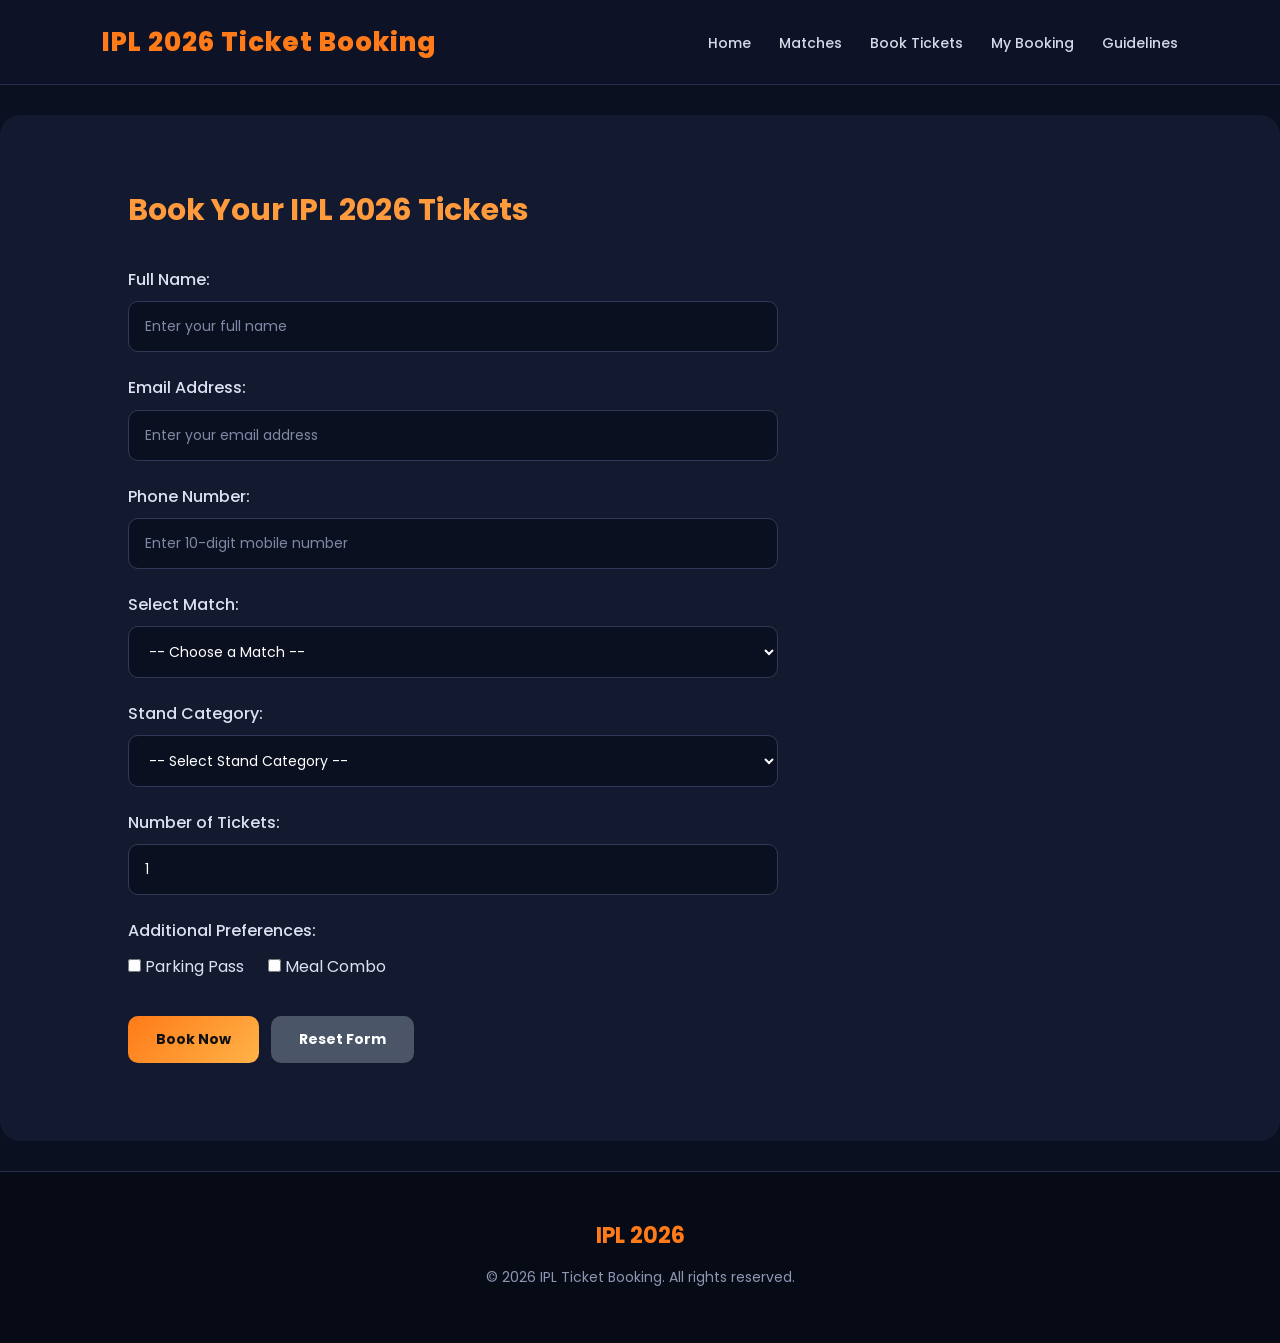
==== Booking.html @ dd7ffe5b "Add only app.js" ====
<!DOCTYPE html>
<htm lang="en">
<head>
    <meta charset="UTF-8">
    <meta name="viewport" content="width=device-width, initial-scale=1.0">
    <title>Book Tickets | IPL 2026 Ticket Booking</title>
    <link rel="stylesheet" href="style.css">
</head>
<body>

    <header>
        <h1>IPL 2026 Ticket Booking</h1>

        <nav>
            <ul>
                <li><a href="index.html">Home</a></li>
                <li><a href="index.html#matches">Matches</a></li>
                <li><a href="booking.html">Book Tickets</a></li>
                <li><a href="index.html#booking">My Booking</a></li>
                <li><a href="index.html#guidelines">Guidelines</a></li>
            </ul>
        </nav>
    </header>

    <main>
        <section id="book">
            <h2>Book Your IPL 2026 Tickets</h2>

            <form action="#" method="POST">
                <!-- Full Name -->
                <label for="name">Full Name:</label>
                <input type="text" id="name" name="name" placeholder="Enter your full name" minlength="3" maxlength="50" required>

                <!-- Email -->
                <label for="email">Email Address:</label>
                <input type="email" id="email" name="email" placeholder="Enter your email address" required>

                <!-- Phone Number -->
                <label for="phone">Phone Number:</label>
                <input type="tel" id="phone" name="phone" placeholder="Enter 10-digit mobile number" pattern="[0-9]{10}" maxlength="10" required>

                <!-- Match Selection -->
                <label for="match">Select Match:</label>
                <select id="match" name="match" required>
                    <option value="" disabled selected>-- Choose a Match --</option>
                    <option value="csk-mi">Chennai Super Kings vs Mumbai Indians (March 1)</option>
                    <option value="rcb-dc">RCB vs Delhi Capitals (March 5)</option>
                    <option value="mi-kkr">Mumbai Indians vs Kolkata Knight Riders (March 10)</option>
                </select>

                <!-- Stand Category -->
                <label for="stand">Stand Category:</label>
                <select id="stand" name="stand" required>
                    <option value="" disabled selected>-- Select Stand Category --</option>
                    <option value="vip">VIP Pavilion ($150)</option>
                    <option value="grand">Grand Stand ($100)</option>
                    <option value="general">General Stand ($50)</option>
                </select>

                <!-- Number of Tickets -->
                <label for="tickets">Number of Tickets:</label>
                <input type="number" id="tickets" name="tickets" min="1" max="10" value="1" required>

                <!-- Additional Preferences (Checkboxes) -->
                <label>Additional Preferences:</label>
                <div style="margin-bottom: 20px;">
                    <label style="margin-right: 20px; font-weight: normal;">
                        <input type="checkbox" name="preferences" value="parking"> Parking Pass
                    </label>
                    <label style="font-weight: normal;">
                        <input type="checkbox" name="preferences" value="meal"> Meal Combo
                    </label>
                </div>

                <!-- Form Buttons -->
                <button type="submit">Book Now</button>
                <button type="reset" style="background: #4a5568; color: white;">Reset Form</button>
            </form>
        </section>
    </main>

    <footer>
        <h3>IPL 2026</h3>
        <p>© 2026 IPL Ticket Booking. All rights reserved.</p>
    </footer>

<script src="app.js"></script>
</body>
</html>
---- style.css ----
/* Google Font */
@import url('https://fonts.googleapis.com/css2?family=Poppins:wght@400;500;600;700;800&display=swap');

/* Universal Styling */
* {
    margin: 0;
    padding: 0;
    box-sizing: border-box;
    scroll-behavior: smooth;
}

body {
    font-family: 'Poppins', sans-serif;
    background: #0b1020;
    color: #ffffff;
    line-height: 1.7;
}

/* Header */
header {
    background: rgba(15, 20, 40, 0.95);
    padding: 20px 8%;
    display: flex;
    justify-content: space-between;
    align-items: center;
    flex-wrap: wrap;
    gap: 20px;
    border-bottom: 1px solid #292e4a;
    position: sticky;
    top: 0;
    z-index: 100;
}

header h1 {
    font-size: 26px;
    font-weight: 800;
    color: #ff7a18;
    letter-spacing: 1px;
}

/* Navigation */
nav ul {
    display: flex;
    list-style: none;
    gap: 28px;
    flex-wrap: wrap;
}

nav a {
    text-decoration: none;
    color: #d6d9e8;
    font-size: 14px;
    font-weight: 500;
    transition: 0.3s;
}

nav a:hover {
    color: #ff7a18;
}

/* Main Sections */
main section {
    padding: 70px 10%;
    margin: 30px auto;
    max-width: 1400px;
}

/* Welcome Section */
#home {
    min-height: 420px;
    background: linear-gradient(
        135deg,
        #21104d,
        #45208c,
        #151c3b
    );
    border-radius: 25px;
    padding: 65px 8%;
    box-shadow: 0 15px 40px rgba(0, 0, 0, 0.3);
}

#home img {
    width: 150px;
    margin-bottom: 20px;
}

#home h2 {
    font-size: 42px;
    font-weight: 800;
    margin-bottom: 20px;
    color: #ffffff;
}

#home p {
    max-width: 700px;
    color: #d8d7f2;
    margin-bottom: 30px;
}

/* Buttons */
button {
    background: linear-gradient(135deg, #ff7a18, #ffb347);
    color: #111;
    padding: 13px 28px;
    border: none;
    border-radius: 10px;
    font-family: inherit;
    font-size: 14px;
    font-weight: 700;
    cursor: pointer;
    transition: 0.3s ease;
    margin: 8px 8px 8px 0;
}

button:hover {
    transform: translateY(-3px);
    box-shadow: 0 8px 20px rgba(255, 122, 24, 0.3);
}

/* Section Headings */
section h2 {
    font-size: 30px;
    margin-bottom: 30px;
    color: #ff9b3d;
    font-weight: 700;
}

/* Popular Teams */
section ul {
    list-style: none;
}

section:not(#home):not(#matches):not(#book):not(#booking):not(#guidelines) ul {
    display: grid;
    grid-template-columns: repeat(auto-fit, minmax(200px, 1fr));
    gap: 15px;
}

section:not(#home):not(#matches):not(#book):not(#booking):not(#guidelines) li {
    background: #171d35;
    padding: 20px;
    border-radius: 12px;
    border: 1px solid #292e4a;
    transition: 0.3s;
}

section:not(#home):not(#matches):not(#book):not(#booking):not(#guidelines) li:hover {
    background: #252d4b;
    transform: translateY(-5px);
}

/* Match Schedule */
#matches {
    background: #131a30;
    border-radius: 20px;
    overflow-x: auto;
}

table {
    width: 100%;
    border-collapse: collapse;
    margin-top: 20px;
    border-radius: 12px;
    overflow: hidden;
}

caption {
    padding: 15px;
    color: #c8cde0;
    font-size: 16px;
}

thead {
    background: linear-gradient(135deg, #6d28d9, #9333ea);
}

th {
    padding: 18px;
    text-align: left;
    color: white;
}

td {
    padding: 18px;
    border-bottom: 1px solid #292e4a;
    color: #d6d9e8;
}

tbody tr {
    background: #171d35;
    transition: 0.3s;
}

tbody tr:hover {
    background: #252d4b;
}

/* Booking Form */
#book {
    background: #131a30;
    border-radius: 20px;
}

form {
    max-width: 650px;
}

label {
    display: inline-block;
    margin-bottom: 8px;
    color: #dce0f2;
    font-weight: 500;
}

input[type="text"],
input[type="email"],
input[type="tel"],
input[type="number"],
select {
    width: 100%;
    padding: 14px 16px;
    margin-bottom: 22px;
    background: #0b1020;
    border: 1px solid #303957;
    border-radius: 10px;
    color: white;
    font-family: inherit;
    font-size: 14px;
    outline: none;
    transition: 0.3s;
}

input:focus,
select:focus {
    border-color: #9333ea;
    box-shadow: 0 0 10px rgba(147, 51, 234, 0.2);
}

input::placeholder {
    color: #7f88a5;
}

/* Match Radio Buttons */
input[type="radio"] {
    accent-color: #ff7a18;
    margin: 10px 8px 10px 0;
    cursor: pointer;
}

/* My Booking */
#booking {
    background: linear-gradient(135deg, #171d35, #222044);
    border-radius: 20px;
}

#booking p {
    color: #c8cde0;
    margin-bottom: 25px;
}

/* Guidelines */
#guidelines {
    background: #131a30;
    border-radius: 20px;
}

#guidelines ol {
    padding-left: 25px;
}

#guidelines li {
    color: #d6d9e8;
    padding: 10px 0;
}

/* Footer */
footer {
    text-align: center;
    padding: 45px 20px;
    background: #070b16;
    border-top: 1px solid #292e4a;
}

footer h3 {
    color: #ff7a18;
    font-size: 22px;
    margin-bottom: 12px;
}

footer p {
    color: #8d96b3;
    margin: 8px 0;
    font-size: 14px;
}

/* Responsive Design */
@media (max-width: 768px) {

    header {
        flex-direction: column;
        text-align: center;
        padding: 20px;
    }

    nav ul {
        justify-content: center;
        gap: 15px;
    }

    main section {
        padding: 40px 6%;
        margin: 20px 12px;
    }

    #home h2 {
        font-size: 30px;
    }

    section h2 {
        font-size: 24px;
    }

    table {
        min-width: 550px;
    }

    button {
        width: 100%;
        margin: 8px 0;
    }
}
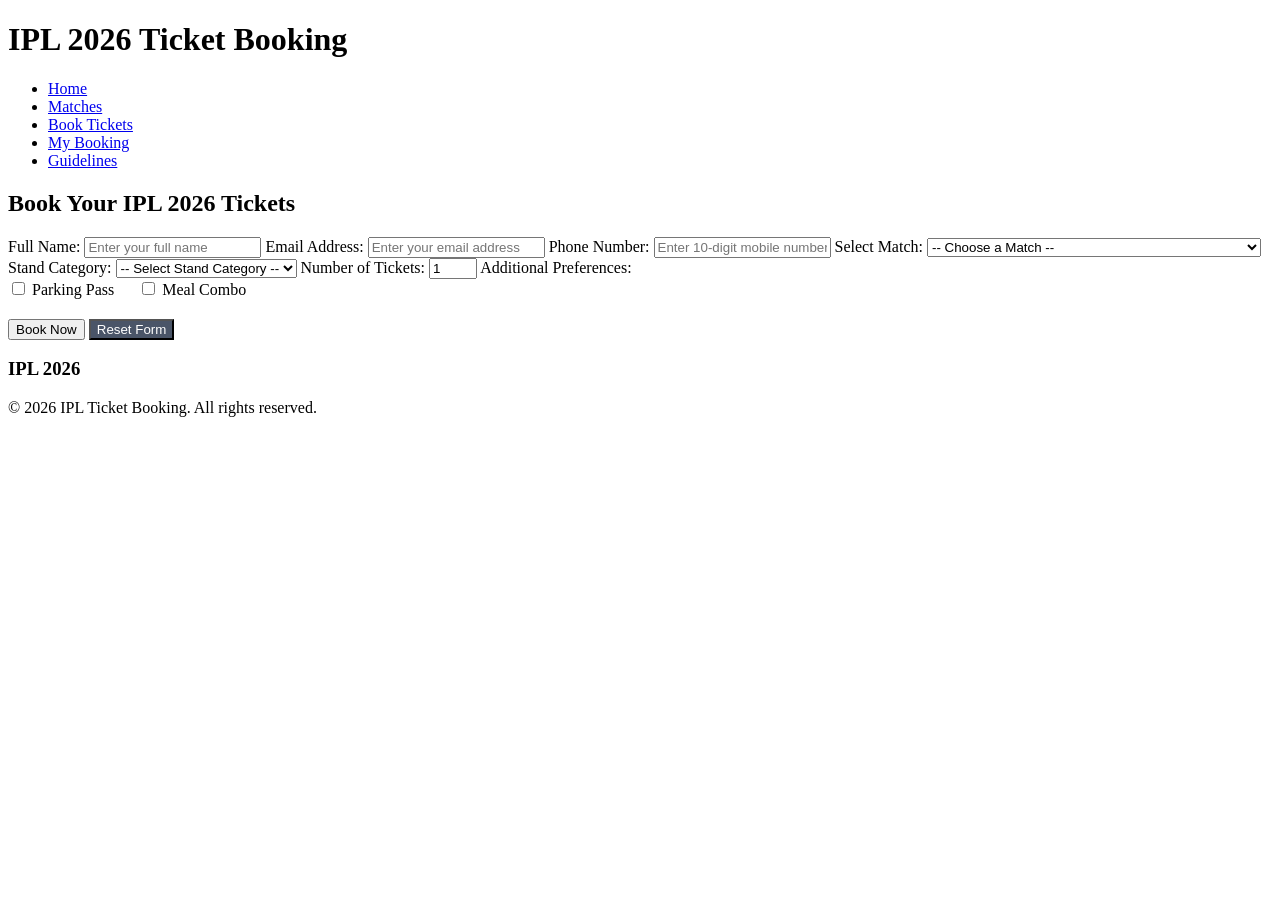
==== commit 47f8ebb3: "Complete Activity 8 responsive layout with Grid, Flexbox, and JS" ====
--- a/Booking.html
+++ b/Booking.html
@@ -1,5 +1,5 @@
 <!DOCTYPE html>
-<htm lang="en">
+<html lang="en">
 <head>
     <meta charset="UTF-8">
     <meta name="viewport" content="width=device-width, initial-scale=1.0">
@@ -26,20 +26,16 @@
         <section id="book">
             <h2>Book Your IPL 2026 Tickets</h2>
 
-            <form action="#" method="POST">
-                <!-- Full Name -->
+            <form id="bookingForm" action="#" method="POST">
                 <label for="name">Full Name:</label>
                 <input type="text" id="name" name="name" placeholder="Enter your full name" minlength="3" maxlength="50" required>
 
-                <!-- Email -->
                 <label for="email">Email Address:</label>
                 <input type="email" id="email" name="email" placeholder="Enter your email address" required>
 
-                <!-- Phone Number -->
                 <label for="phone">Phone Number:</label>
                 <input type="tel" id="phone" name="phone" placeholder="Enter 10-digit mobile number" pattern="[0-9]{10}" maxlength="10" required>
 
-                <!-- Match Selection -->
                 <label for="match">Select Match:</label>
                 <select id="match" name="match" required>
                     <option value="" disabled selected>-- Choose a Match --</option>
@@ -48,7 +44,6 @@
                     <option value="mi-kkr">Mumbai Indians vs Kolkata Knight Riders (March 10)</option>
                 </select>
 
-                <!-- Stand Category -->
                 <label for="stand">Stand Category:</label>
                 <select id="stand" name="stand" required>
                     <option value="" disabled selected>-- Select Stand Category --</option>
@@ -57,11 +52,9 @@
                     <option value="general">General Stand ($50)</option>
                 </select>
 
-                <!-- Number of Tickets -->
                 <label for="tickets">Number of Tickets:</label>
                 <input type="number" id="tickets" name="tickets" min="1" max="10" value="1" required>
 
-                <!-- Additional Preferences (Checkboxes) -->
                 <label>Additional Preferences:</label>
                 <div style="margin-bottom: 20px;">
                     <label style="margin-right: 20px; font-weight: normal;">
@@ -72,8 +65,7 @@
                     </label>
                 </div>
 
-                <!-- Form Buttons -->
-                <button type="submit">Book Now</button>
+                <button type="submit" class="book-btn">Book Now</button>
                 <button type="reset" style="background: #4a5568; color: white;">Reset Form</button>
             </form>
         </section>
@@ -84,6 +76,6 @@
         <p>© 2026 IPL Ticket Booking. All rights reserved.</p>
     </footer>
 
-<script src="app.js"></script>
+    <script src="app.js"></script>
 </body>
 </html>
